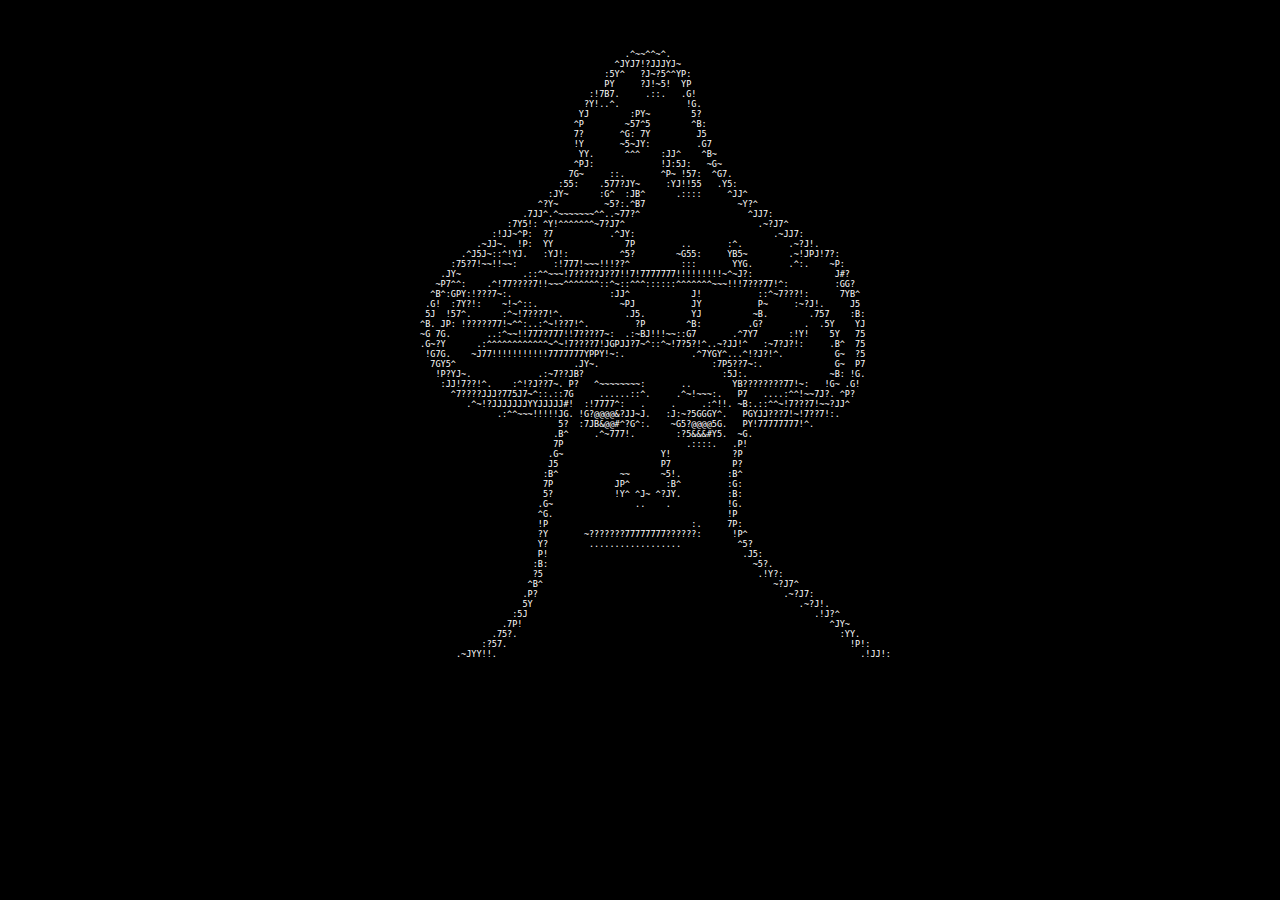
==== index.html @ 7436ccdc "initial commit" ====
<!DOCTYPE html>
<html lang="en">
<head>
    <meta charset="UTF-8">
    <link rel="stylesheet" type="text/css" href="style.css" title="style">
    <title>Edge of the Void</title>
</head>
<body onload="func()">
    <div id="shroom">
        <div id="greeting"></div>
        <script>
            var i = 0;
            var txt = 'Greetings, stranger...';
            var speed = 80;

            function func(){
                setTimeout(typeWriter, 700);
            }

            function typeWriter() {
                if (i < txt.length) {
                    document.getElementById("greeting").innerHTML += txt.charAt(i);
                    i++;
                    setTimeout(typeWriter, speed);
                }
            }
        </script>
        <a href="/info.html">
        <div class="ascii-art">
            <pre>
                                         .^~~^^~^.
                                       ^JYJ7!?JJJYJ~
                                     :5Y^   ?J~?5^^YP:
                                     PY     ?J!~5!  YP
                                  :!7B7.     .::.   .G!
                                 ?Y!..^.             !G.
                                YJ        :PY~        5?
                               ^P        ~57^5        ^B:
                               7?       ^G: 7Y         J5
                               !Y       ~5~JY:         .G7
                                YY.      ^^^    :JJ^    ^B~
                               ^PJ:             !J:5J:   ~G~
                              7G~     ::.       ^P~ !57:  ^G7.
                            :55:    .577?JY~     :YJ!!55   .Y5:
                          :JY~      :G^  :JB^      .::::     ^JJ^
                        ^?Y~         ~5?:.^B7                  ~Y?^
                     .7JJ^.^~~~~~~~^^..~77?^                     ^JJ7:
                  :7Y5!: ^Y!^^^^^^^~7?J7^                          .~?J7^
               :!JJ~^P:  ?7           .^JY:                           .~JJ7:
            .~JJ~.  !P:  YY              7P         ..       :^.         .~?J!.
         .^J5J~::^!YJ.   :YJ!:          ^5?        ~G55:     YB5~        .~!JPJ!7?:
       :75?7!~~!!~~:       :!777!~~~!!!??^          :::       YYG.       .^:.    ~P:
     .JY~            .::^^~~~!7?????J??7!!7!7777777!!!!!!!!!~^~J?:                J#?
    ~P7^^:    .^!77????7!!~~~^^^^^^^::^~::^^^::::::^^^^^^^~~~!!!7???77!^:         :GG?
   ^B^:GPY:!???7~:.                   :JJ^            J!           ::^~7???!:      7YB^
  .G!  :7Y?!:    ~!~^::.                ~PJ           JY           P~     :~?J!.     J5
  5J  !57^.      :^~!7???7!^.            .J5.         YJ          ~B.        .757    :B:
 ^B. JP: !?????77!~^^:..:^~!??7!^.         ?P        ^B:         .G?        .  .5Y    YJ
 ~G 7G.       ..:^~~!!777?777!!7????7~:  .:~BJ!!!~~::G7       .^7Y7      :!Y!    5Y   75
 .G~?Y      .:^^^^^^^^^^^^~^~!7????7!JGPJJ?7~^::^~!7?5?!^..~?JJ!^   :~7?J?!:     .B^  75
  !G7G.    ~J77!!!!!!!!!!!7777777YPPY!~:.             .^7YGY^...^!?J?!^.          G~  ?5
   7GY5^                       .JY~.                      :7P5??7~:.              G~  P7
    !P?YJ~.             .:~7??JB?                           :5J:.                ~B: !G.
     :JJ!7??!^.    :^!?J??7~. P?   ^~~~~~~~~:       ..        YB????????77!~:   !G~ .G!
       ^7????JJJ?775J7~^::.::7G     ......::^.     .^~!~~~:.   P7   ....:^^!~~7J?. ^P?
          .^~!?JJJJJJJYYJJJJJ#!  :!7777^:   .     .     .:^!!. ~B:.::^^~!7???7!~~?JJ^
                .:^^~~~!!!!!JG. !G?@@@@&?JJ~J.   :J:~?5GGGY^.   PGYJJ???7!~!7??7!:.
                            5?  :7JB&@@#^?G^:.    ~G5?@@@@5G.   PY!77777777!^.
                           .B^     .^~777!.        :?5&&&#Y5.  ~G.
                           7P                        .::::.   .P!
                          .G~                   Y!            ?P
                          J5                    P7            P?
                         :B^            ~~      ~5!.         :B^
                         7P            JP^       :B^         :G:
                         5?            !Y^ ^J~ ^?JY.         :B:
                        .G~                ..    .           !G.
                        ^G.                                  !P
                        !P                            :.     7P:
                        ?Y       ~???????77777777??????:      !P^
                        Y?        ..................           ^5?
                        P!                                      .J5:
                       :B:                                        ~5?.
                       ?5                                          .!Y?:
                      ^B^                                             ~?J7^
                     .P?                                                .~?J7:
                     5Y                                                    .~?J!.
                   :5J                                                        .!J?^
                 .7P!                                                            ^JY~
               .75?.                                                               :YY.
             :?57.                                                                   !P!:
        .~JYY!!.                                                                       .!JJ!:
        </pre>
        </div>
        </a>
        </div>
</body>
</html>
---- style.css ----
@import url('https://fonts.googleapis.com/css2?family=VT323&display=swap');
@import url('https://fonts.googleapis.com/css2?family=Share+Tech+Mono&display=swap');

body {
    padding-top: 1%;
    background-color: black;
    font-family: "Courier New";
    text-align: center;
    color: white;

}

#shroom{
    left: 30%;
    color: white;
    font-size: 14.5px;
    margin: auto;
    width: 450px;

}

#greeting{
    font-size: 15px;
    text-align: center;

}

.ascii-art{
    white-space: pre;
    font-size: 8.5px;
    text-align: justify;
    margin: auto;

    animation: fadeInAnimation ease 3s;
    animation-iteration-count: 1;
    animation-fill-mode: forwards;
}

@keyframes fadeInAnimation {
    0% {
        opacity: 0;
    }
    100% {
        opacity: 1;
    }
}

#error{
    text-align: center;
    font-size: 14.5px;
    color: red;
}

.links{
    padding-top: 15%;
}

i {
    font-size: 25px;
}

a {
    color: white;
}

a:link { text-decoration: none; }

a:visited { text-decoration: none; }

a:hover {
    text-decoration: none;
    opacity: 0.9;
}

a:active { text-decoration: none; }
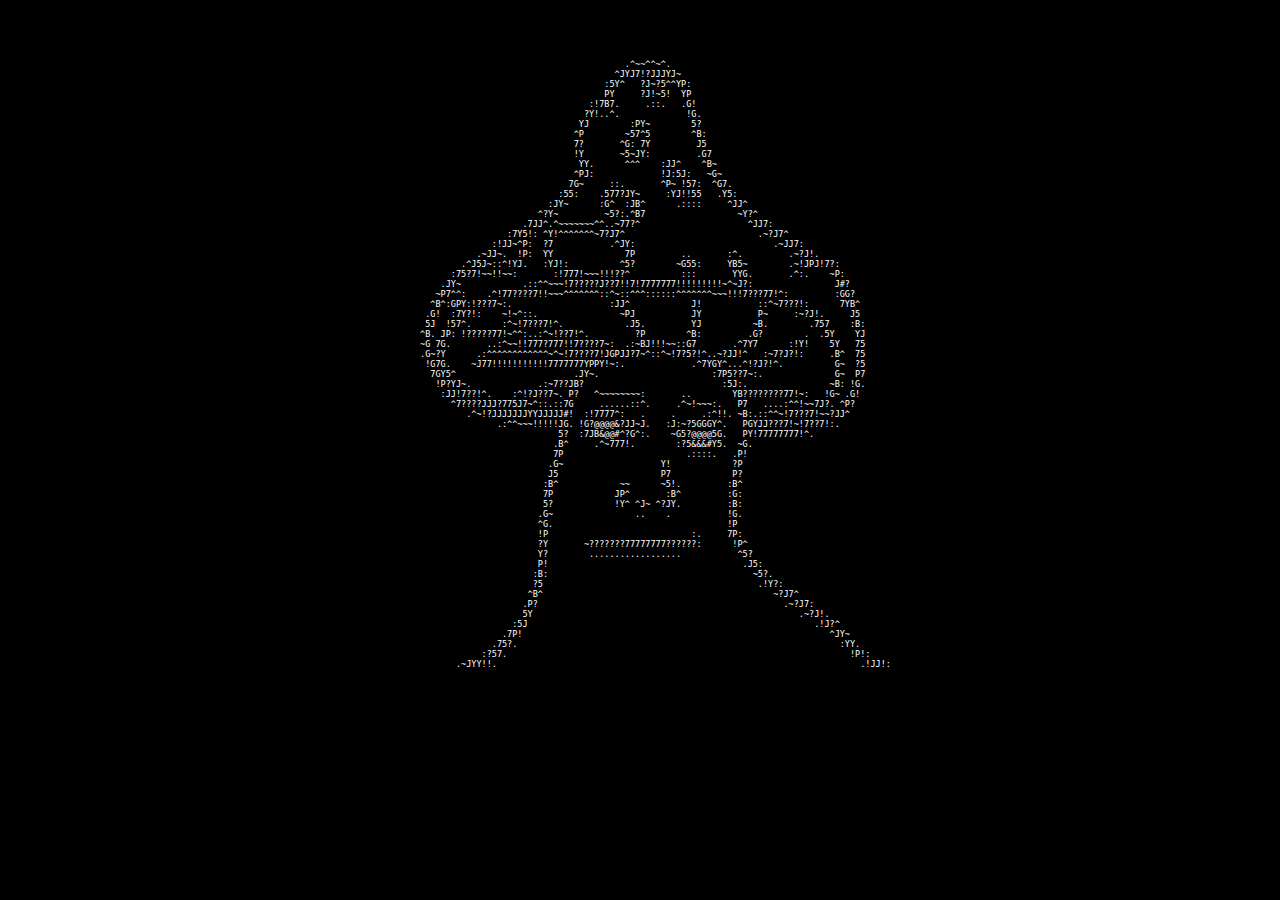
==== commit c3154fc7: "added links page" ====
--- a/index.html
+++ b/index.html
@@ -2,32 +2,33 @@
 <html lang="en">
 <head>
     <meta charset="UTF-8">
-    <link rel="stylesheet" type="text/css" href="style.css" title="style">
-    <title>Edge of the Void</title>
+    <link rel="stylesheet" type="text/css" href="/style.css" title="style">
+    <title>ǝɓɐd s,ɔɐsɹoıɥɔ ɐɥsɐʇɐu</title>
 </head>
 <body onload="func()">
-    <div id="shroom">
-        <div id="greeting"></div>
-        <script>
-            var i = 0;
-            var txt = 'Greetings, stranger...';
-            var speed = 80;
+<div id="shroom">
+    <div id="greeting"></div>
+    <script>
+        var i = 0;
+        var txt = 'Greetings, stranger...';
+        var speed = 80;
 
-            function func(){
-                setTimeout(typeWriter, 700);
+        function func(){
+            setTimeout(typeWriter, 700);
+        }
+
+        function typeWriter() {
+            if (i < txt.length) {
+                document.getElementById("greeting").innerHTML += txt.charAt(i);
+                i++;
+                setTimeout(typeWriter, speed);
             }
+        }
+    </script>
 
-            function typeWriter() {
-                if (i < txt.length) {
-                    document.getElementById("greeting").innerHTML += txt.charAt(i);
-                    i++;
-                    setTimeout(typeWriter, speed);
-                }
-            }
-        </script>
-        <a href="/info.html">
-        <div class="ascii-art">
-            <pre>
+    <div class="ascii-art">
+        <a href="/links.html">
+                <pre>
                                          .^~~^^~^.
                                        ^JYJ7!?JJJYJ~
                                      :5Y^   ?J~?5^^YP:
@@ -89,9 +90,9 @@
                .75?.                                                               :YY.
              :?57.                                                                   !P!:
         .~JYY!!.                                                                       .!JJ!:
-        </pre>
-        </div>
+                    </pre>
         </a>
-        </div>
+    </div>
+</div>
 </body>
 </html>--- a/style.css
+++ b/style.css
@@ -52,7 +52,7 @@
 }
 
 .links{
-    padding-top: 15%;
+    padding-top: 5%;
 }
 
 i {
@@ -69,7 +69,15 @@
 
 a:hover {
     text-decoration: none;
-    opacity: 0.9;
+    opacity: 0.85;
 }
 
-a:active { text-decoration: none; }+a:active { text-decoration: none; }
+
+#back {
+    position: fixed;
+    bottom: 40px;
+    width: 100%;
+    height: 60px;
+    margin-left: -10px;
+}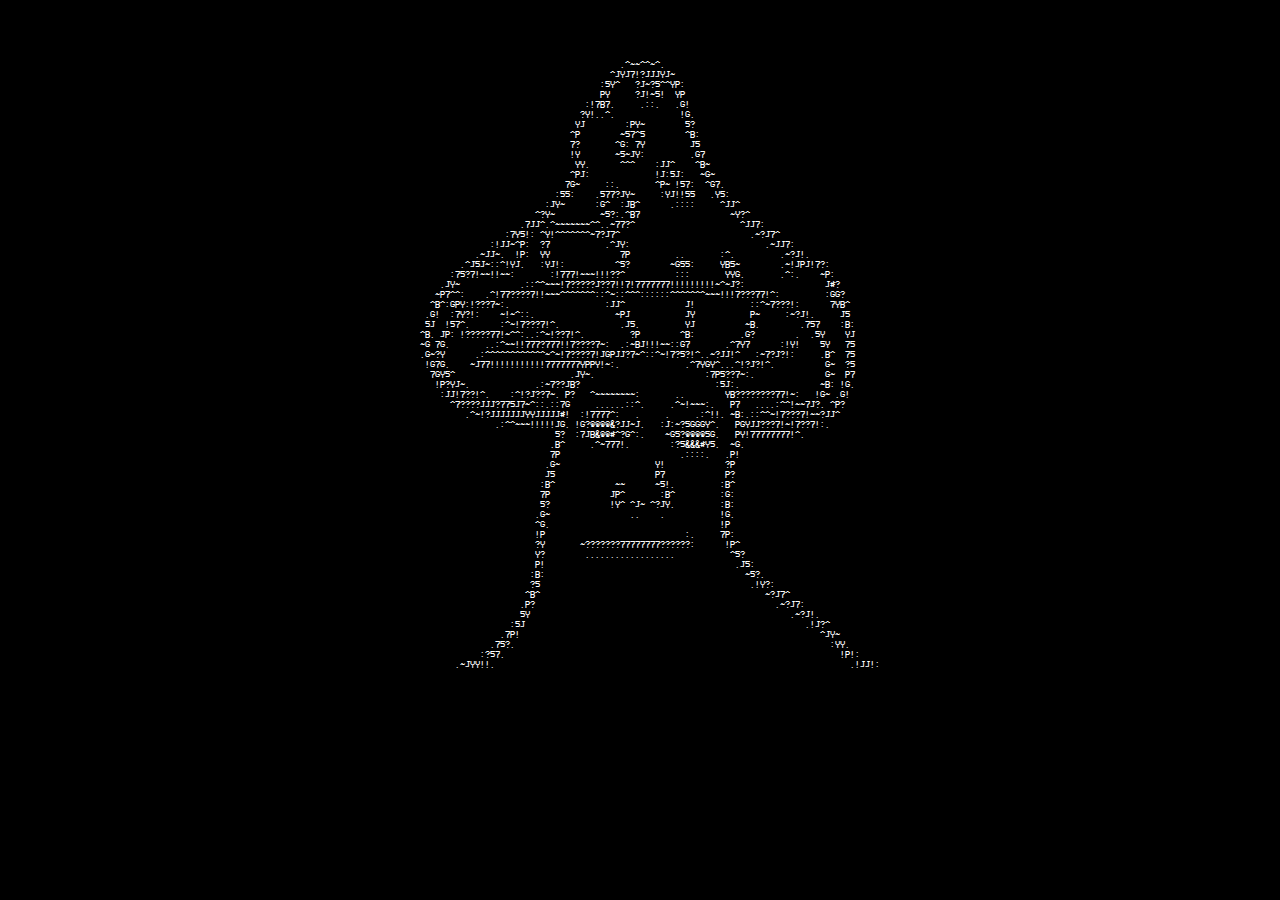
==== commit 56816387: "removed unneeded files" ====
--- a/index.html
+++ b/index.html
@@ -2,7 +2,8 @@
 <html lang="en">
 <head>
     <meta charset="UTF-8">
-    <link rel="stylesheet" type="text/css" href="/style.css" title="style">
+    <meta name="google-site-verification" content="PsQb1WdqsxkXynMu16QsbX9gtwTRa9tHZmnssVYXjxs" />
+    <link rel="stylesheet" type="text/css" href="/style.css?ver=1.1" title="style">
     <title>ǝɓɐd s,ɔɐsɹoıɥɔ ɐɥsɐʇɐu</title>
 </head>
 <body onload="func()">
--- a/style.css
+++ b/style.css
@@ -1,10 +1,12 @@
-@import url('https://fonts.googleapis.com/css2?family=VT323&display=swap');
-@import url('https://fonts.googleapis.com/css2?family=Share+Tech+Mono&display=swap');
+@font-face {
+    font-family: 'VCR OSD Mono';
+    src: url('VCR_OSD_MONO_1.001.ttf');
+}
 
 body {
     padding-top: 1%;
     background-color: black;
-    font-family: "Courier New";
+    font-family: "VCR OSD Mono", monospace;
     text-align: center;
     color: white;
 
@@ -27,13 +29,17 @@
 
 .ascii-art{
     white-space: pre;
-    font-size: 8.5px;
+    font-size: 9px;
     text-align: justify;
     margin: auto;
-
     animation: fadeInAnimation ease 3s;
     animation-iteration-count: 1;
     animation-fill-mode: forwards;
+}
+
+pre {
+    font-family: "VCR OSD Mono", monospace;
+    line-height: 10px;
 }
 
 @keyframes fadeInAnimation {
@@ -75,9 +81,11 @@
 a:active { text-decoration: none; }
 
 #back {
+    font-size: 25px;
     position: fixed;
     bottom: 40px;
     width: 100%;
     height: 60px;
     margin-left: -10px;
-}+}
+
